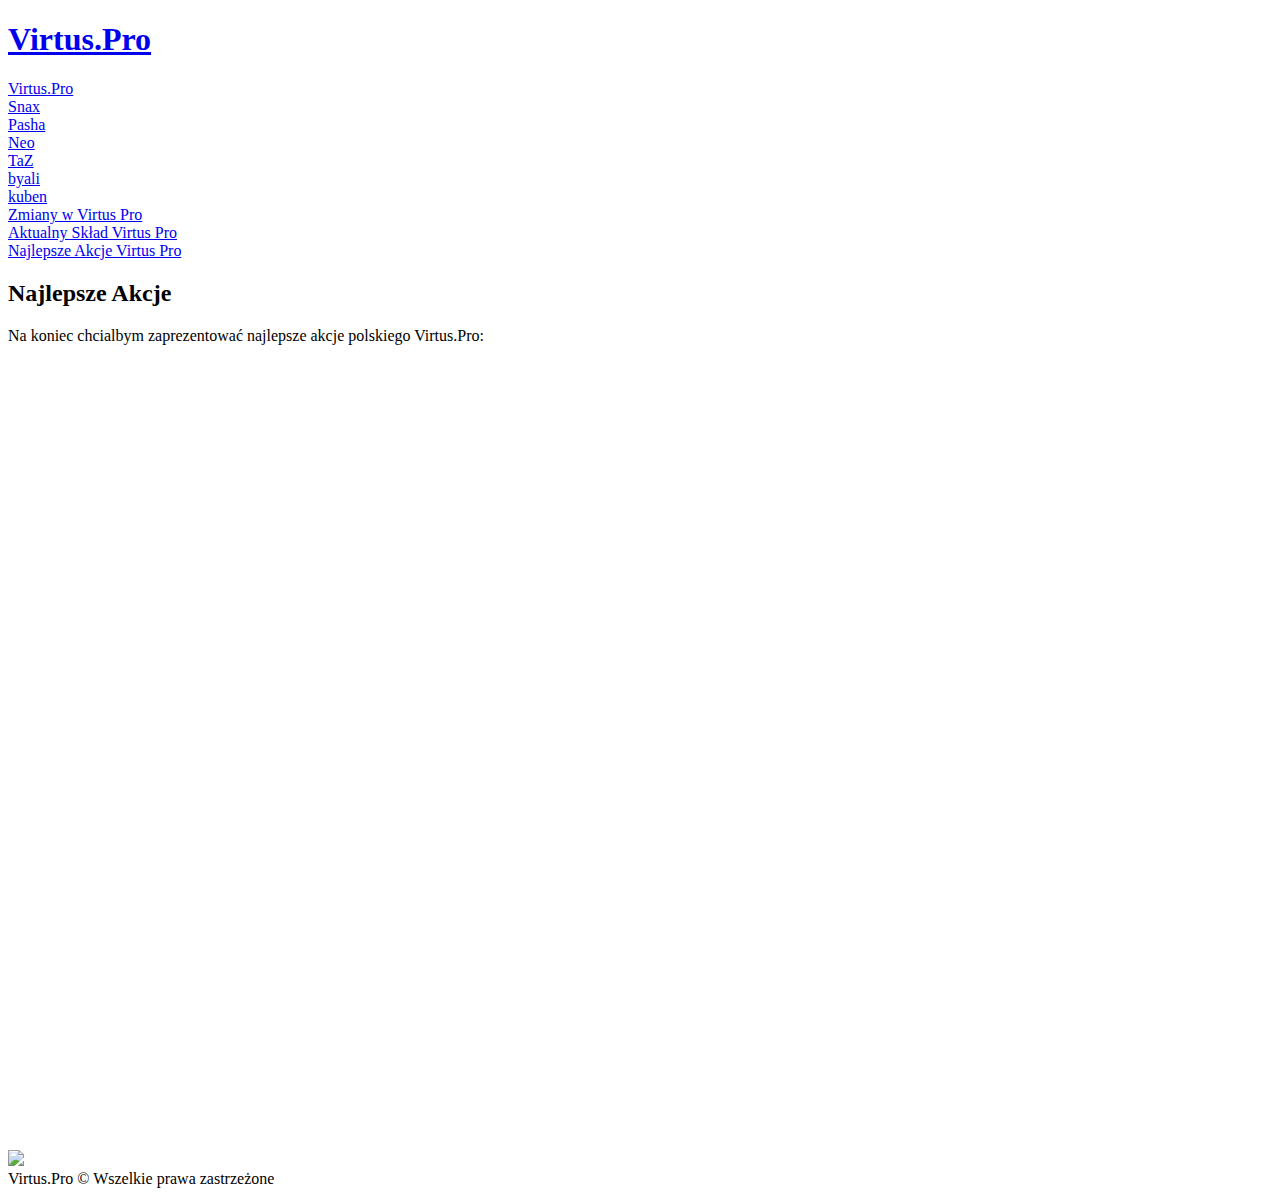
==== akcje.html @ 50053ad5 "Add files via upload" ====
<!DOCTYPE HTML>
<html lang="pl">
<head>
  <meta charset="utf-8"/>
  <title>Historia Virtus Pro</title>
  <meta name="description" content="Tutaj znajdziesz wiele ciekawych informacji o historii Vritus Pro jako organizacja oraz jako znana Złota Piątka"/>
  <meta name="keywords" content="Cs:Go, e-sport, Snax, Pasha, Neo, TaZ, byali"/>
  <meta http-equiv="X-UA-Compatible" content="IE=edge,chrome=1"/>
  <link rel="stylesheet" href="style.css" type="text/css" />
  
</head>

<body>
<div id="container">
<div id="logo">
<h1><a href="https://virtus.pro/pl/" target="_blank" title="Zobacz na oficjalnej stronie">Virtus.Pro</a></h1>
</div>
<div id="nav">
<a href="index.html">Virtus.Pro</a><br/>
<a href="Snax.html">Snax</a><br/>
<a href="Pasha.html">Pasha</a><br/>
<a href="Neo.html">Neo</a><br/>
<a href="taz.html">TaZ</a><br/>
<a href="byali.html">byali</a><br/>
<a href="kuben.html">kuben</a><br/>
<a href="nVirtus.html">Zmiany w Virtus Pro</a><br/>
<a href="aVirtus.html">Aktualny Skład Virtus Pro</a><br/>
<a href="akcje.html">Najlepsze Akcje Virtus Pro</a><br/>
</div>

<div id="content">
<h2>Najlepsze Akcje</h2>
Na koniec chcialbym zaprezentować najlepsze akcje polskiego Virtus.Pro:



<iframe width="1871" height="801" src="https://www.youtube.com/embed/Qx2OReY9GMo" frameborder="0" allow="accelerometer; autoplay; clipboard-write; encrypted-media; gyroscope; picture-in-picture" allowfullscreen></iframe>


</div>
<div id="ad">
<img src="reklama.jpg"/>
</div>

<div id="footer">

Virtus.Pro &copy; Wszelkie prawa zastrzeżone
</div>



</div>

</body>
</html>
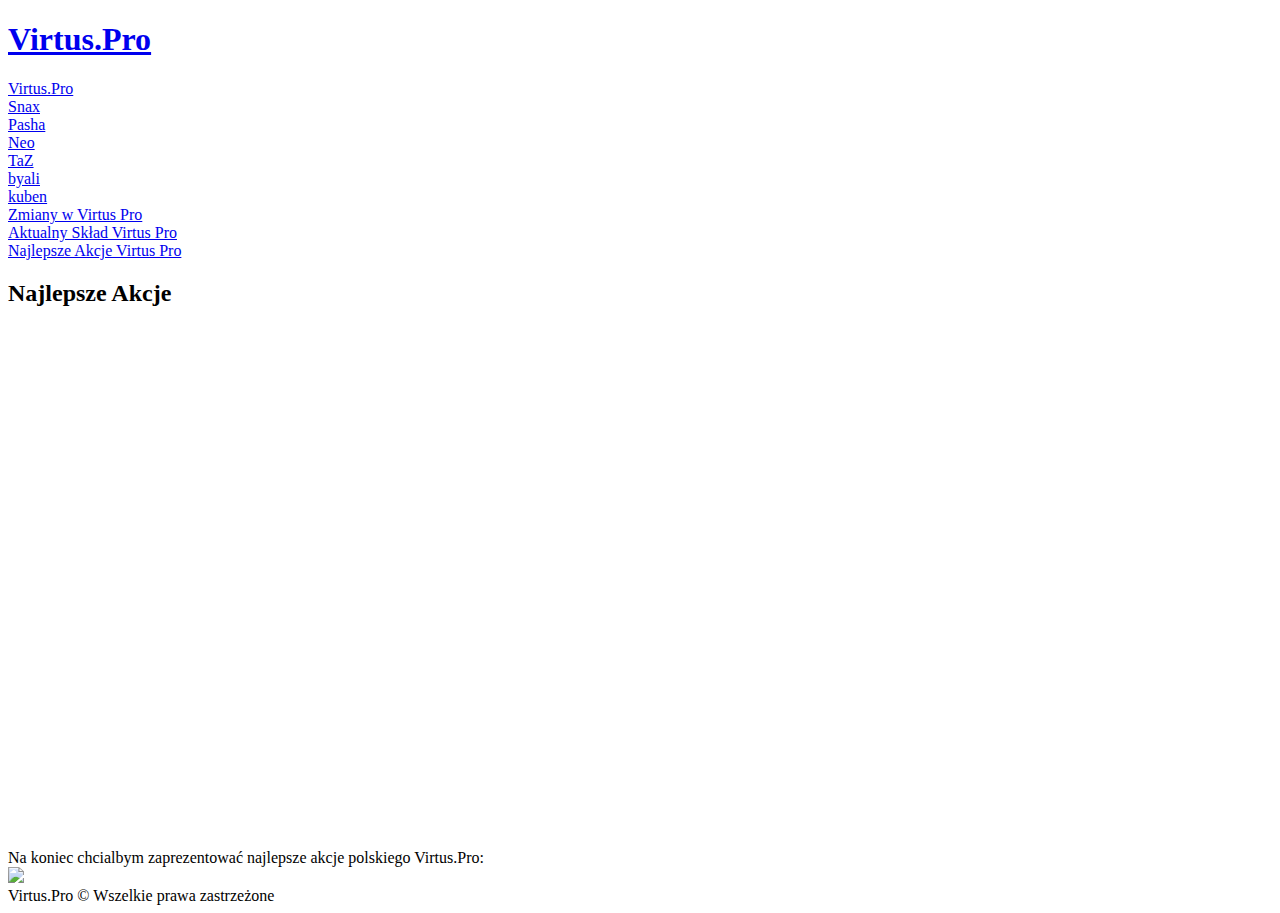
==== commit a77bc260: "Update akcje.html" ====
--- a/akcje.html
+++ b/akcje.html
@@ -34,7 +34,7 @@
 
 
 
-<iframe width="1871" height="801" src="https://www.youtube.com/embed/Qx2OReY9GMo" frameborder="0" allow="accelerometer; autoplay; clipboard-write; encrypted-media; gyroscope; picture-in-picture" allowfullscreen></iframe>
+<iframe width="640" height="536" src="https://www.youtube.com/embed/Qx2OReY9GMo" frameborder="0" allow="accelerometer; autoplay; clipboard-write; encrypted-media; gyroscope; picture-in-picture" allowfullscreen></iframe>
 
 
 </div>
@@ -52,4 +52,4 @@
 </div>
 
 </body>
-</html>+</html>
